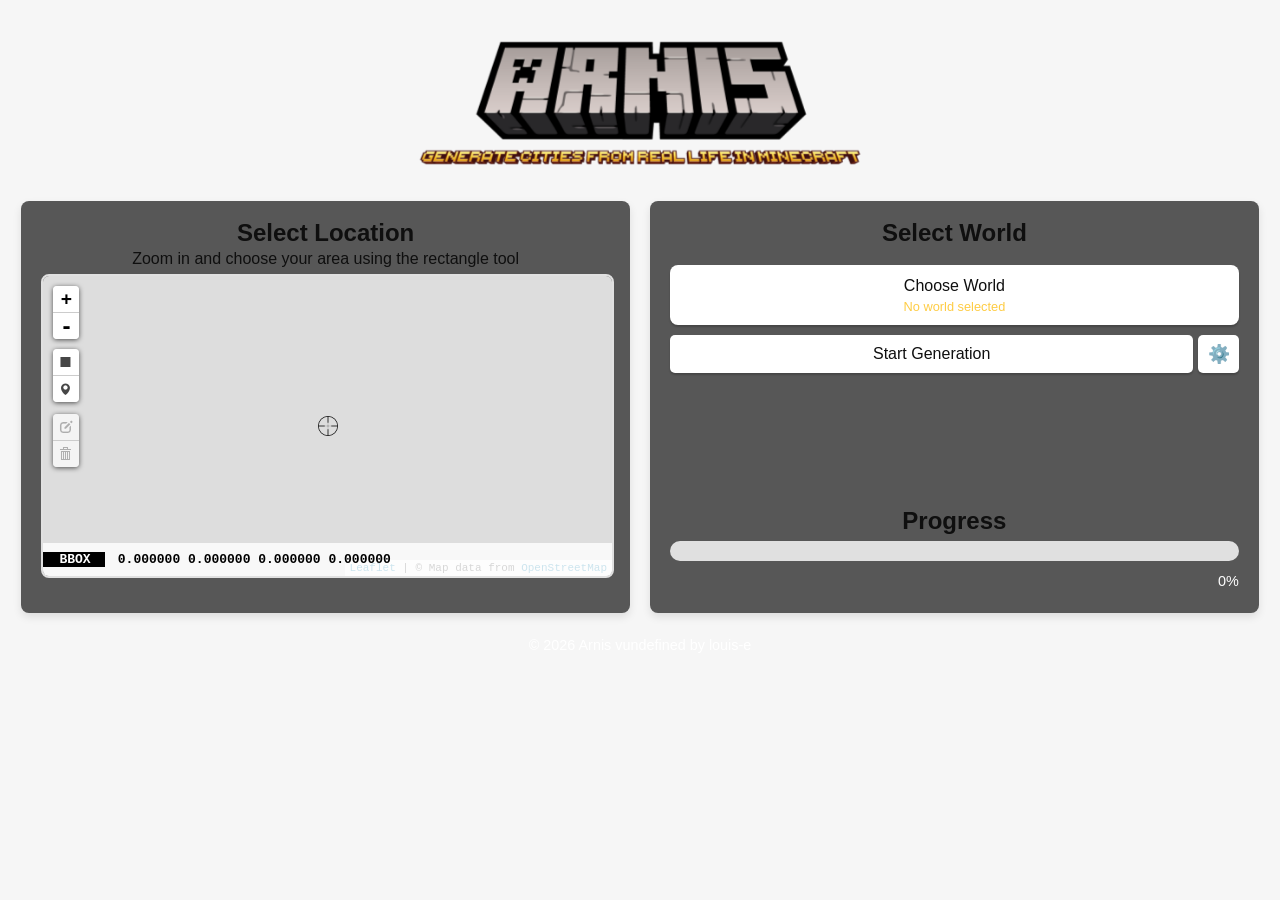
==== gui-src/index.html @ ad7ec656 "Added language dropdown" ====
<!doctype html>
<html lang="en">

<head>
  <meta charset="UTF-8" />
  <link rel="stylesheet" href="./css/styles.css" />
  <meta name="viewport" content="width=device-width, initial-scale=1.0" />
  <title>Arnis</title>
  <script type="module" src="./js/main.js" defer></script>
  <script type="module" src="./js/license.js" defer></script>
  <script type="module" src="./js/language-selector.js" defer></script>
</head>

<body>
  <main class="container">
    <div class="row">
      <a href="https://github.com/louis-e/arnis" target="_blank">
        <img src="./images/logo.png" id="arnis-logo" class="logo arnis" alt="Arnis Logo" style="width: 35%; height: auto;" />
      </a>
    </div>

    <div class="flex-container">
      <!-- Left Box: Map and BBox Input -->
      <section class="section map-box" style="margin-bottom: 0; padding-bottom: 0;">
        <h2 data-localize="select_location">Select Location</h2>
        <span id="bbox-text" style="font-size: 1.0em; display: block; margin-top: -8px; margin-bottom: 3px;" data-localize="zoom_in_and_choose">
          Zoom in and choose your area using the rectangle tool
        </span>
        <iframe src="maps.html" width="100%" height="300" class="map-container" title="Map Picker"></iframe>

        <span id="bbox-info"
          style="font-size: 0.75em; color: #7bd864; display: block; margin-bottom: 4px; font-weight: bold; min-height: 2em;"></span>
      </section>

      <!-- Right Box: Directory Selection, Start Button, and Progress Bar -->
      <section class="section controls-box">
        <div class="controls-content">
          <h2 data-localize="select_world">Select World</h2>

          <!-- Updated Tooltip Structure -->
          <div class="tooltip" style="width: 100%;">
            <button type="button" onclick="openWorldPicker()" style="padding: 10px; line-height: 1.2; width: 100%;">
              <span id="choose_world">Choose World</span>
              <br>
              <span id="selected-world" style="font-size: 0.8em; color: #fecc44; display: block; margin-top: 4px;" data-localize="no_world_selected">
                No world selected
              </span>
            </button>
          </div>
          
          <div class="button-container">
            <button type="button" id="start-button" class="start-button" onclick="startGeneration()" data-localize="start_generation">Start Generation</button>
            <button type="button" class="settings-button" onclick="openSettings()">
                <i class="gear-icon"></i>
            </button>
          </div>
          <br><br>

          <div class="progress-section">
            <h2 data-localize="progress">Progress</h2>
            <div class="progress-bar-container">
              <div class="progress-bar" id="progress-bar"></div>
            </div>
            <div class="progress-status">
              <span id="progress-message"></span>
              <span id="progress-detail">0%</span>
            </div>
          </div>
        </div>
      </section>
    </div>

    <!-- World Picker Modal -->
    <div id="world-modal" class="modal" style="display: none;">
      <div class="modal-content">
        <span class="close-button" onclick="closeWorldPicker()">&times;</span>
        <h2 data-localize="choose_world_modal_title">Choose World</h2>

        <button type="button" id="select-world-button" class="select-world-button" onclick="selectWorld(false)" data-localize="select_existing_world">Select existing world</button>
        <button type="button" id="generate-world-button" class="generate-world-button" onclick="selectWorld(true)" data-localize="generate_new_world">Generate new world</button>
      </div>
    </div>

    <!-- Settings Modal -->
    <div id="settings-modal" class="modal" style="display: none;">
      <div class="modal-content">
        <span class="close-button" onclick="closeSettings()">&times;</span>
        <h2 data-localize="customization_settings">Customization Settings</h2>

        <!-- Terrain Toggle Button -->
        <div class="settings-row">
          <label for="terrain-toggle" data-localize="terrain">Terrain</label>
          <div class="settings-control">
            <input type="checkbox" id="terrain-toggle" name="terrain-toggle" checked>
          </div>
        </div>

        <!-- Fill ground Toggle Button -->
        <div class="settings-row">
          <label for="fillground-toggle" data-localize="fillground">Fill Ground</label>
          <div class="settings-control">
            <input type="checkbox" id="fillground-toggle" name="fillground-toggle">
          </div>
        </div>

        <!-- World Scale Slider -->
        <div class="settings-row">
          <label for="scale-value-slider" data-localize="world_scale">World Scale</label>
          <div class="settings-control">
            <input type="range" id="scale-value-slider" name="scale-value-slider" min="0.30" max="2.5" step="0.1" value="1">
            <span id="slider-value">1.00</span>
          </div>
        </div>

        <!-- Bounding Box Input -->
        <div class="settings-row">
          <label for="bbox-coords" data-localize="custom_bounding_box">Custom Bounding Box</label>
          <div class="settings-control">
            <input type="text" id="bbox-coords" name="bbox-coords" maxlength="55" placeholder="Format: lat,lng,lat,lng">
          </div>
        </div>

        <!-- Floodfill Timeout Input -->
        <div class="settings-row">
          <label for="floodfill-timeout" data-localize="floodfill_timeout">Floodfill Timeout (sec)</label>
          <div class="settings-control">
            <input type="number" id="floodfill-timeout" name="floodfill-timeout" min="0" step="1" value="20" placeholder="Seconds">
          </div>
        </div>

        <!-- Ground Level Input -->
        <div class="settings-row">
          <label for="ground-level" data-localize="ground_level">Ground Level</label>
          <div class="settings-control">
            <input type="number" id="ground-level" name="ground-level" min="-64" max="290" value="-62" placeholder="Ground Level">
          </div>
        </div>

        <!-- Language Selector -->
        <div class="settings-row">
          <label for="language-select" data-localize="language">Language</label>
          <div class="settings-control">
            <select id="language-select" name="language-select" class="language-dropdown">
              <option value="en">English</option>
              <option value="ar">العربية</option>
              <option value="de">Deutsch</option>
              <option value="es">Español</option>
              <option value="fi">Suomi</option>
              <option value="fr-FR">Français</option>
              <option value="hu">Magyar</option>
              <option value="ko">한국어</option>
              <option value="lt">Lietuvių</option>
              <option value="pl">Polski</option>
              <option value="ru">Русский</option>
              <option value="sv">Svenska</option>
              <option value="ua">Українська</option>
              <option value="zh-CN">中文 (简体)</option>
            </select>
          </div>
        </div>

        <!-- License and Credits Button -->
        <div class="settings-row license-button-row">
          <button type="button" id="license-button" class="license-button" onclick="openLicense()" data-localize="license_and_credits">License and Credits</button>
        </div>
      </div>
    </div>

    <!-- License Modal -->
    <div id="license-modal" class="modal" style="display: none;">
      <div class="modal-content">
        <span class="close-button" onclick="closeLicense()">&times;</span>
        <h2 data-localize="license_and_credits">License and Credits</h2>
        <div id="license-content" style="overflow-y: auto; max-height: 300px; font-size: 0.85em; line-height: 1.3; padding: 10px; border: 1px solid #ccc; border-radius: 4px;">
          Loading...
        </div>
      </div>
    </div>

    <!-- Footer -->
    <footer class="footer">
      <a href="https://github.com/louis-e/arnis" target="_blank" class="footer-link" data-localize="footer_text">
        © {year} Arnis v{version} by louis-e
      </a>
    </footer>
  </main>
</body>

</html>
---- gui-src/css/styles.css ----
:root {
  font-family: Inter, Avenir, Helvetica, Arial, sans-serif;
  font-size: 16px;
  line-height: 24px;
  font-weight: 400;
  color: #0f0f0f;
  background-color: #f6f6f6;
  font-synthesis: none;
  text-rendering: optimizeLegibility;
  -webkit-font-smoothing: antialiased;
  -moz-osx-font-smoothing: grayscale;
  -webkit-text-size-adjust: 100%;
}

p {
  color: #ececec;
}

.container {
  margin: 0;
  padding-top: 1vh;
  display: flex;
  flex-direction: column;
  justify-content: center;
  text-align: center;
}

.logo {
  height: 6em;
  padding: 1.5em;
  will-change: filter;
  transition: 0.75s;
}

.logo.arnis:hover {
  filter: drop-shadow(0 0 2em #b3b3b3);
}

.row {
  display: flex;
  justify-content: center;
}

a {
  font-weight: 500;
  color: #646cff;
  text-decoration: inherit;
}

a:hover {
  color: #535bf2;
}

.flex-container {
  display: flex;
  gap: 20px;
  justify-content: center;
  align-items: stretch;
  margin-top: 5px;
}

.section {
  background: #575757;
  padding: 20px;
  border-radius: 8px;
  box-shadow: 0 4px 8px rgba(0, 0, 0, 0.1);
}

.map-box,
.controls-box {
  width: 45%;
  background: #575757;
  padding: 20px;
  border-radius: 8px;
  box-shadow: 0 4px 8px rgba(0, 0, 0, 0.1);
}

.controls-content {
  display: flex;
  flex-direction: column;
  height: 100%;
}

.controls-box .progress-section {
  margin-top: auto;
}

.map-container {
  border: 2px solid #e0e0e0;
  border-radius: 8px;
}

.section h2 {
  margin-top: 0;
  margin-bottom: 10px;
}

p {
  color: #d6d6d6;
}

button {
  border-radius: 8px;
  border: 1px solid transparent;
  padding: 0.6em 1.2em;
  font-size: 1em;
  font-weight: 500;
  color: #0f0f0f;
  background-color: #ffffff;
  cursor: pointer;
  transition: border-color 0.25s;
  box-shadow: 0 2px 2px rgba(0, 0, 0, 0.2);
  margin-top: 10px;
  width: auto;
}

button:hover {
  border-color: #656565;
}

#selected-directory {
  font-size: 1em;
  margin-top: 6px;
}

.progress-section {
  margin-top: auto;
}

.progress-section h2 {
  margin-bottom: 8px;
  text-align: center;
}

.progress-bar-container {
  width: 100%;
  height: 20px;
  background-color: #e0e0e0;
  border-radius: 10px;
  overflow: hidden;
  margin-top: 8px;
}

.progress-bar {
  height: 100%;
  width: 0%;
  background-color: #4caf50;
  transition: width 0.4s;
}

/* Left and right alignment for "Saving world..." text */
.progress-status {
  display: flex;
  justify-content: space-between;
  font-size: 0.9em;
  margin-top: 8px;
  color: #fff;
}

.footer {
  margin-top: 20px;
  text-align: center;
  font-size: 0.9em;
}

.footer-link {
  color: #ffffff;
  text-decoration: none;
}

.footer-link:hover {
  color: #b3b3b3;
}

@media (prefers-color-scheme: dark) {
  :root {
    color: #f6f6f6;
    background-color: #2f2f2f;
  }

  p {
    color: #ececec;
  }

  input,
  button {
    color: #ffffff;
    background-color: #0f0f0f98;
    border-style: inherit;
  }
  button:active {
    background-color: #0f0f0f69;
  }
}

.tooltip {
  position: relative;
  display: block;
  width: 100%;
}

.tooltip button {
  width: 100%;
}

.controls-box button {
  width: 100%;
}

/* Customization Settings */
.modal {
  position: fixed;
  z-index: 1000;
  left: 0;
  top: 0;
  width: 100%;
  height: 100%;
  overflow: auto;
  background-color: rgba(0, 0, 0, 0.4);
  display: flex;
  justify-content: center;
  align-items: center;
}

.modal-content {
  background-color: #797979;
  padding: 20px;
  border: 1px solid #797979;
  border-radius: 10px;
  width: 400px;
  box-shadow: 0px 4px 8px rgba(0, 0, 0, 0.2);
}

.close-button {
  color: #e9e9e9;
  float: right;
  font-size: 28px;
  font-weight: bold;
  cursor: pointer;
}

.close-button:hover {
  color: #ffffff;
}

#terrain-toggle {
  accent-color: #fecc44;
}

.terrain-toggle-container, .scale-slider-container {
  margin: 15px 0;
}

#fillground-toggle {
  accent-color: #fecc44;
}

.fillground-toggle-container, .scale-slider-container {
  margin: 15px 0;
}

.scale-slider-container label {
  display: block;
  margin-bottom: 5px;
}

#scale-value-slider {
  accent-color: #fecc44;
}

#slider-value {
  margin-left: 10px;
  font-weight: bold;
}

.bbox-input-container {
  margin-bottom: 20px;
}

.bbox-input-container label {
  display: block;
  margin-bottom: 5px;
}

#bbox-coords {
  width: 100%;
  padding: 8px;
  border: 1px solid #fecc44;
  border-radius: 4px;
  font-size: 14px;
}

#bbox-coords:focus {
  outline: none;
  border-color: #fecc44;
  box-shadow: 0 0 5px #fecc44;
}

/* Settings Modal Layout */
.settings-row {
  display: flex;
  justify-content: space-between;
  align-items: center;
  margin-bottom: 15px;
}

.settings-row label {
  text-align: left;
  flex: 1;
}

.settings-control {
  flex: 1;
  display: flex;
  justify-content: flex-end;
  align-items: center;
}

.settings-control input[type="range"] {
  width: 60%;
}

.settings-control input[type="text"],
.settings-control input[type="number"] {
  width: 100%;
  max-width: 180px;
  padding: 5px;
  border-radius: 4px;
  border: 1px solid #fecc44;
}

.license-button-row {
  justify-content: center;
  margin-top: 15px;
}

.license-button {
  width: 80% !important;
}

/* Language dropdown styling */
.language-dropdown {
  width: 100%;
  max-width: 180px;
  padding: 5px 8px;
  border-radius: 4px;
  border: 1px solid #fecc44;
  background-color: #ffffff;
  color: #0f0f0f;
  appearance: menulist;
  cursor: pointer;
  font-size: 15px;
  font-family: -apple-system, BlinkMacSystemFont, "Segoe UI", Roboto, Helvetica, Arial, sans-serif;
}

.language-dropdown option {
  padding: 5px;
  font-size: 15px;
}

/* Language dropdown styling */
.language-dropdown {
  /* Base styling already defined elsewhere */
}

@media (prefers-color-scheme: dark) {
  .language-dropdown {
    background-color: #0f0f0f98;
    color: #ffffff;
    border: 1px solid #fecc44;
  }
}

.button-container {
  display: flex;
  align-items: center;
  justify-content: flex-start;
  gap: 5px;
}

.start-button {
  padding: 10px 20px;
  border: none;
  border-radius: 5px;
  font-size: 16px;
  cursor: pointer;
  transition: background-color 0.3s;
}

.start-button:hover {
  background-color: #4caf50;
}

.settings-button {
  width: 40px !important;
  height: 38px;
  border-radius: 5px;
  display: flex;
  justify-content: center;
  align-items: center;
  cursor: pointer;
  transition: background-color 0.3s, border-color 0.3s;
}

.settings-button .gear-icon::before {
  content: "⚙️";
  font-size: 18px;
}

/* Logo Animation */
#arnis-logo {
  width: 35%;
  height: auto;
  opacity: 0;
  transform: scale(0);
  animation: zoomInLogo 1s ease-out forwards;
}

/* Keyframe Animation */
@keyframes zoomInLogo {
  0% {
    transform: scale(0);
    opacity: 0;
  }
  100% {
    transform: scale(1);
    opacity: 1;
  }
}
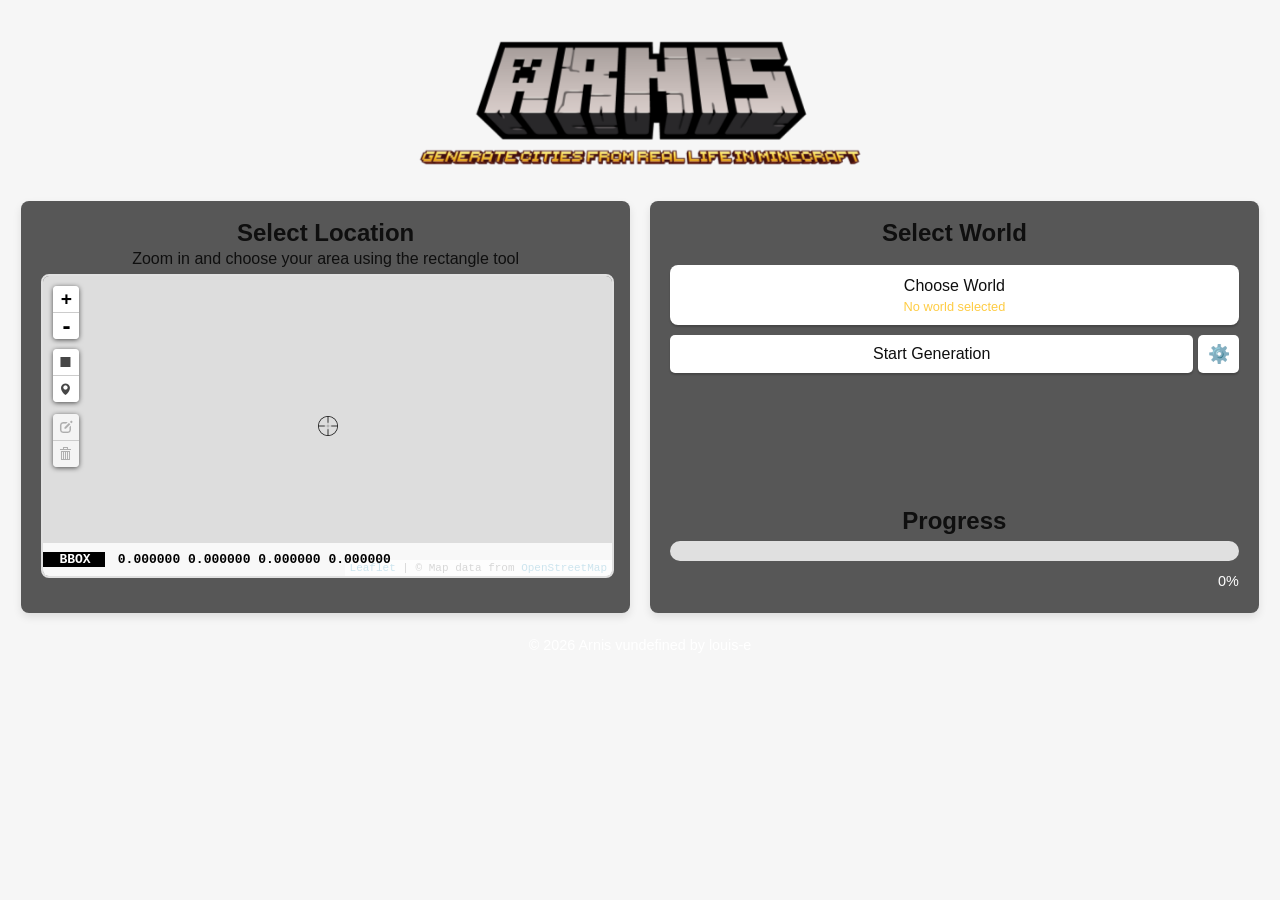
==== commit e0b00f52: "Conditional roof generation" ====
--- a/gui-src/index.html
+++ b/gui-src/index.html
@@ -92,6 +92,22 @@
           <label for="terrain-toggle" data-localize="terrain">Terrain</label>
           <div class="settings-control">
             <input type="checkbox" id="terrain-toggle" name="terrain-toggle" checked>
+          </div>
+        </div>
+
+        <!-- Interior Toggle Button -->
+        <div class="settings-row">
+          <label for="interior-toggle" data-localize="interior">Interior Generation</label>
+          <div class="settings-control">
+            <input type="checkbox" id="interior-toggle" name="interior-toggle" checked>
+          </div>
+        </div>
+
+        <!-- Roof Toggle Button -->
+        <div class="settings-row">
+          <label for="roof-toggle" data-localize="roof">Roof Generation</label>
+          <div class="settings-control">
+            <input type="checkbox" id="roof-toggle" name="roof-toggle" checked>
           </div>
         </div>
 
--- a/gui-src/css/styles.css
+++ b/gui-src/css/styles.css
@@ -259,6 +259,22 @@
   margin: 15px 0;
 }
 
+#interior-toggle {
+  accent-color: #fecc44;
+}
+
+.interior-toggle-container, .scale-slider-container {
+  margin: 15px 0;
+}
+
+#roof-toggle {
+  accent-color: #fecc44;
+}
+
+.roof-toggle-container, .scale-slider-container {
+  margin: 15px 0;
+}
+
 .scale-slider-container label {
   display: block;
   margin-bottom: 5px;
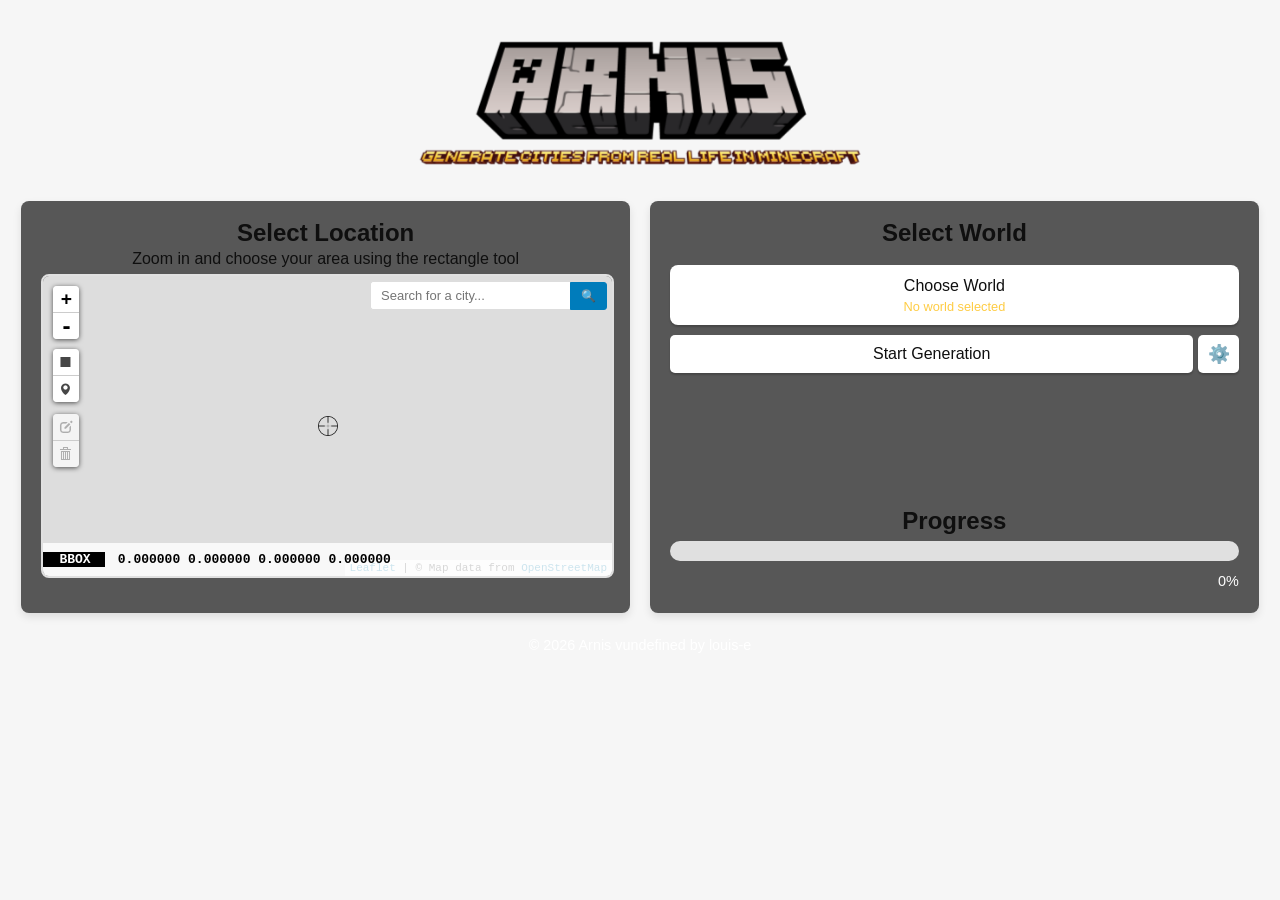
==== commit 093a3086: "Add city search box to map with geocoding support" ====
--- a/gui-src/index.html
+++ b/gui-src/index.html
@@ -15,7 +15,7 @@
   <main class="container">
     <div class="row">
       <a href="https://github.com/louis-e/arnis" target="_blank">
-        <img src="./images/logo.png" id="arnis-logo" class="logo arnis" alt="Arnis Logo" style="width: 35%; height: auto;" />
+        <img src="./images/logo.png" id="arnis-logo" class="logo arnis" alt="Arnis Logo" style="width: 35%; height: auto;">
       </a>
     </div>
 
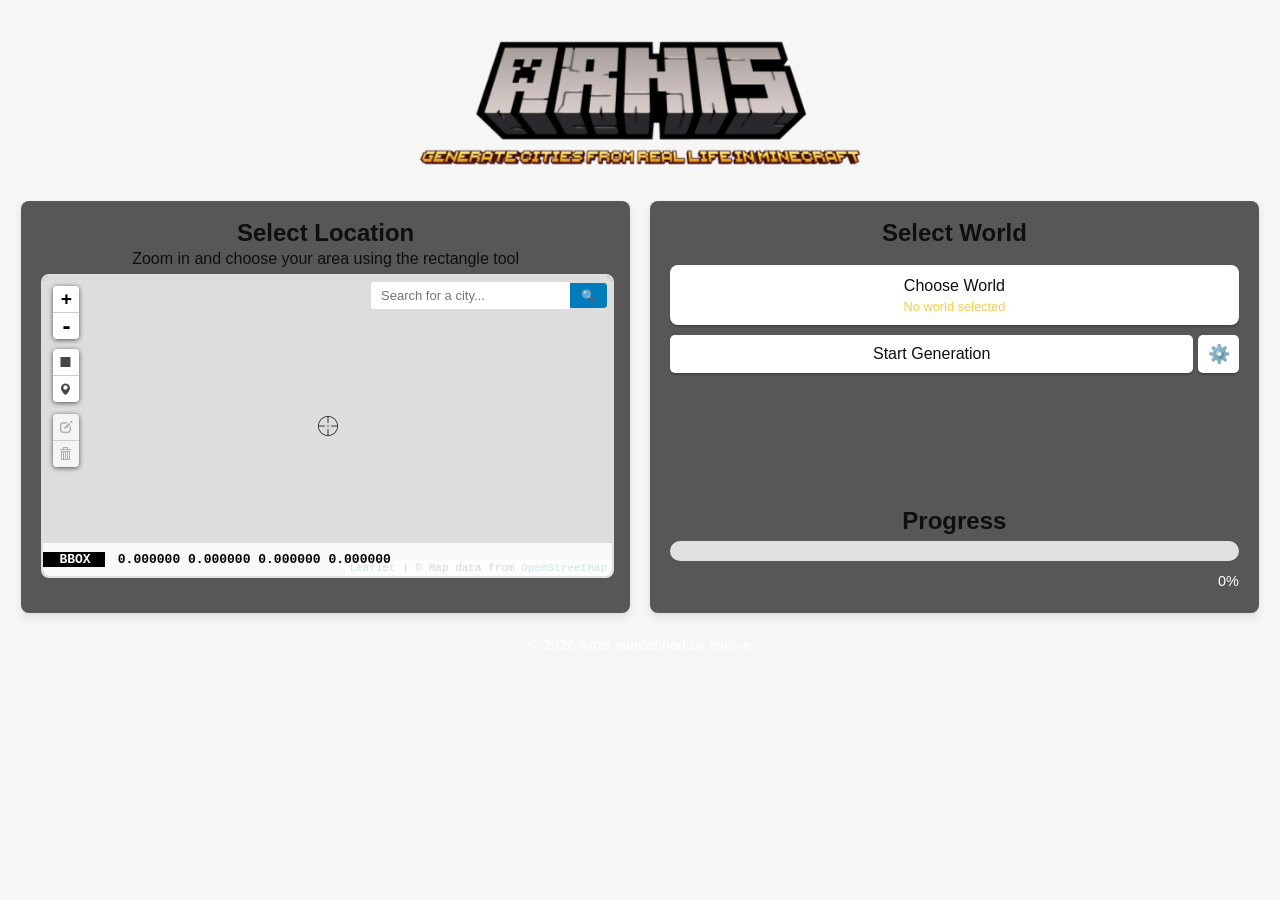
==== commit 73d1f803: "Deprecate ground level input" ====
--- a/gui-src/index.html
+++ b/gui-src/index.html
@@ -144,14 +144,6 @@
           </div>
         </div>
 
-        <!-- Ground Level Input -->
-        <div class="settings-row">
-          <label for="ground-level" data-localize="ground_level">Ground Level</label>
-          <div class="settings-control">
-            <input type="number" id="ground-level" name="ground-level" min="-64" max="290" value="-62" placeholder="Ground Level">
-          </div>
-        </div>
-
         <!-- Language Selector -->
         <div class="settings-row">
           <label for="language-select" data-localize="language">Language</label>
--- a/gui-src/css/styles.css
+++ b/gui-src/css/styles.css
@@ -10,6 +10,11 @@
   -webkit-font-smoothing: antialiased;
   -moz-osx-font-smoothing: grayscale;
   -webkit-text-size-adjust: 100%;
+  
+  /* CSS Variables for consistent theming */
+  --primary-accent: #fecc44;
+  --primary-accent-dark: #e6b73d;
+  --primary-accent-light: #fff2cc;
 }
 
 p {
@@ -43,12 +48,13 @@
 
 a {
   font-weight: 500;
-  color: #646cff;
+  color: var(--primary-accent);
   text-decoration: inherit;
+  transition: color 0.3s ease;
 }
 
 a:hover {
-  color: #535bf2;
+  color: var(--primary-accent-dark);
 }
 
 .flex-container {
@@ -374,11 +380,6 @@
   font-size: 15px;
 }
 
-/* Language dropdown styling */
-.language-dropdown {
-  /* Base styling already defined elsewhere */
-}
-
 @media (prefers-color-scheme: dark) {
   .language-dropdown {
     background-color: #0f0f0f98;
@@ -428,18 +429,22 @@
   width: 35%;
   height: auto;
   opacity: 0;
-  transform: scale(0);
-  animation: zoomInLogo 1s ease-out forwards;
+  transform: scale(0) rotate(-10deg);
+  animation: zoomInLogo 1.2s cubic-bezier(0.34, 1.56, 0.64, 1) forwards;
 }
 
 /* Keyframe Animation */
 @keyframes zoomInLogo {
   0% {
-    transform: scale(0);
+    transform: scale(0) rotate(-10deg);
     opacity: 0;
   }
+  60% {
+    transform: scale(1.05) rotate(2deg);
+    opacity: 0.8;
+  }
   100% {
-    transform: scale(1);
+    transform: scale(1) rotate(0deg);
     opacity: 1;
   }
 }
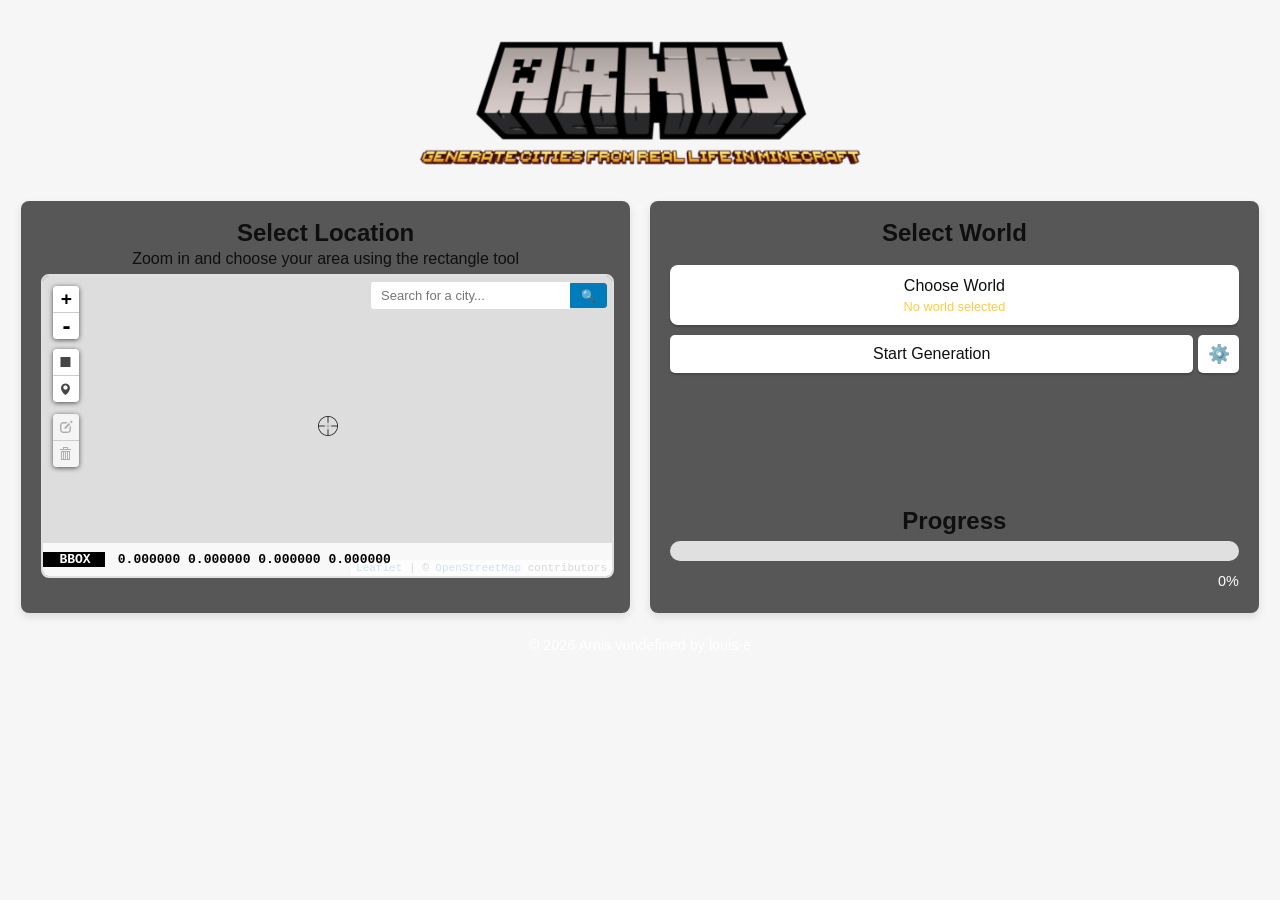
==== commit 22fcd48c: "Add map theme setting" ====
--- a/gui-src/index.html
+++ b/gui-src/index.html
@@ -144,25 +144,39 @@
           </div>
         </div>
 
+        <!-- Map Theme Selector -->
+        <div class="settings-row">
+          <label for="tile-theme-select" data-localize="map_theme">Map Theme</label>
+          <div class="settings-control">
+            <select id="tile-theme-select" name="tile-theme-select" class="theme-dropdown">
+              <option value="osm">Standard</option>
+              <option value="esri-imagery">Satellite</option>
+              <option value="opentopomap">Topographic</option>
+              <option value="stadia-bright">Smooth Bright</option>
+              <option value="stadia-dark">Smooth Dark</option>
+            </select>
+          </div>
+        </div>
+
         <!-- Language Selector -->
         <div class="settings-row">
           <label for="language-select" data-localize="language">Language</label>
           <div class="settings-control">
             <select id="language-select" name="language-select" class="language-dropdown">
               <option value="en">English</option>
-              <option value="ar">العربية</option>
               <option value="de">Deutsch</option>
               <option value="es">Español</option>
+              <option value="fr-FR">Français</option>
+              <option value="ru">Русский</option>
+              <option value="zh-CN">中文 (简体)</option>
+              <option value="ko">한국어</option>
+              <option value="pl">Polski</option>
+              <option value="sv">Svenska</option>
+              <option value="ar">العربية</option>
               <option value="fi">Suomi</option>
-              <option value="fr-FR">Français</option>
               <option value="hu">Magyar</option>
-              <option value="ko">한국어</option>
               <option value="lt">Lietuvių</option>
-              <option value="pl">Polski</option>
-              <option value="ru">Русский</option>
-              <option value="sv">Svenska</option>
               <option value="ua">Українська</option>
-              <option value="zh-CN">中文 (简体)</option>
             </select>
           </div>
         </div>
--- a/gui-src/css/styles.css
+++ b/gui-src/css/styles.css
@@ -388,6 +388,34 @@
   }
 }
 
+/* Theme dropdown styling */
+.theme-dropdown {
+  width: 100%;
+  max-width: 180px;
+  padding: 5px 8px;
+  border-radius: 4px;
+  border: 1px solid #fecc44;
+  background-color: #ffffff;
+  color: #0f0f0f;
+  appearance: menulist;
+  cursor: pointer;
+  font-size: 15px;
+  font-family: -apple-system, BlinkMacSystemFont, "Segoe UI", Roboto, Helvetica, Arial, sans-serif;
+}
+
+.theme-dropdown option {
+  padding: 5px;
+  font-size: 15px;
+}
+
+@media (prefers-color-scheme: dark) {
+  .theme-dropdown {
+    background-color: #0f0f0f98;
+    color: #ffffff;
+    border: 1px solid #fecc44;
+  }
+}
+
 .button-container {
   display: flex;
   align-items: center;
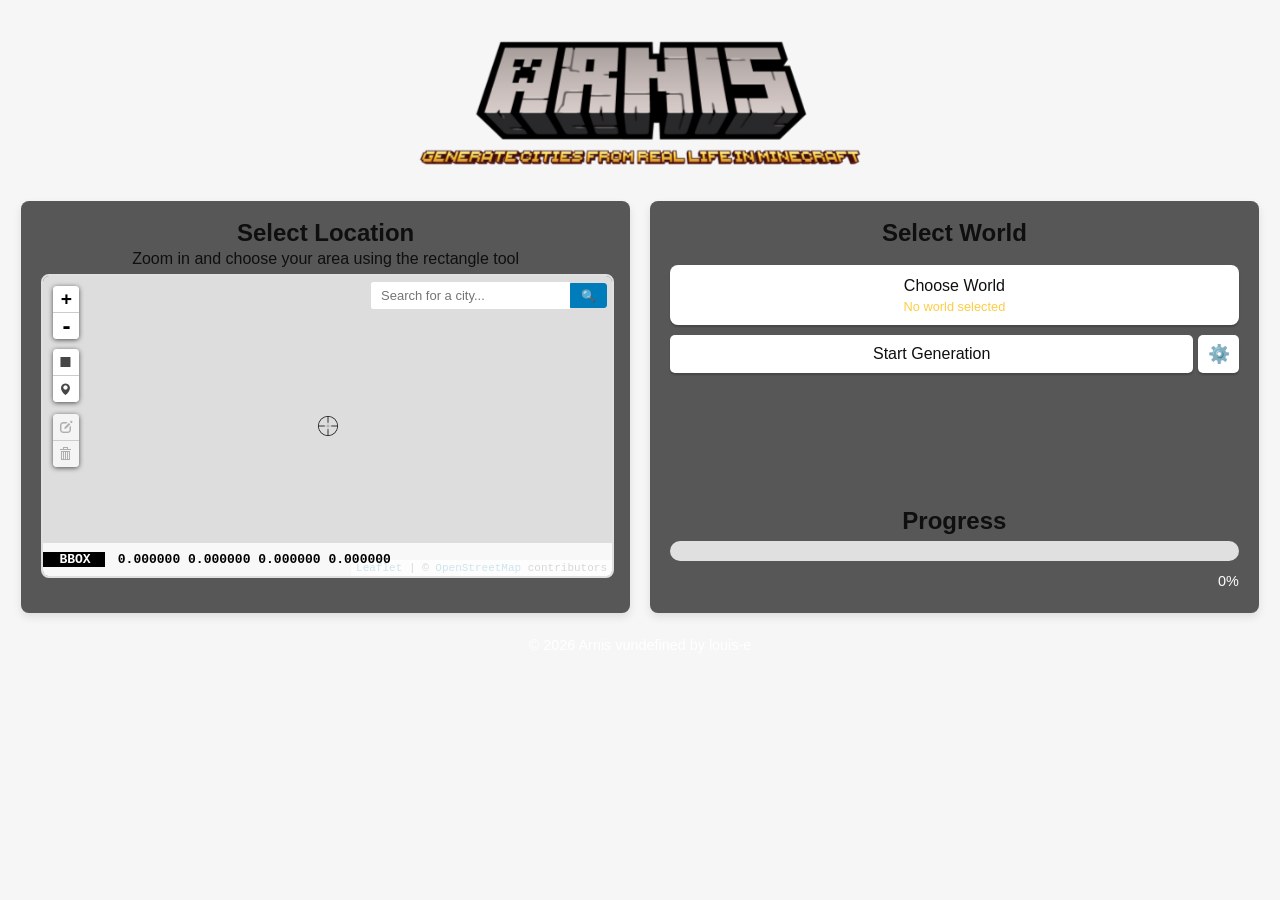
==== commit 991c9074: "Add support button" ====
--- a/gui-src/index.html
+++ b/gui-src/index.html
@@ -185,6 +185,13 @@
         <div class="settings-row license-button-row">
           <button type="button" id="license-button" class="license-button" onclick="openLicense()" data-localize="license_and_credits">License and Credits</button>
         </div>
+
+        <!-- Buy Me a Coffee -->
+        <div class="settings-row buymeacoffee-row">
+          <a href="https://buymeacoffee.com/louisdev" target="_blank" class="buymeacoffee-link">
+            <img src="./images/buymeacoffee.png" alt="Buy Me a Coffee" class="buymeacoffee-logo">
+          </a>
+        </div>
       </div>
     </div>
 
--- a/gui-src/css/styles.css
+++ b/gui-src/css/styles.css
@@ -323,7 +323,7 @@
   display: flex;
   justify-content: space-between;
   align-items: center;
-  margin-bottom: 15px;
+  margin-bottom: 10px;
 }
 
 .settings-row label {
@@ -353,11 +353,35 @@
 
 .license-button-row {
   justify-content: center;
-  margin-top: 15px;
+  margin-top: 10px;
 }
 
 .license-button {
   width: 80% !important;
+}
+
+/* Buy Me a Coffee styling */
+.buymeacoffee-row {
+  justify-content: center;
+  margin-top: 10px;
+  margin-bottom: -10px;
+}
+
+.buymeacoffee-link {
+  display: inline-block;
+  transition: transform 0.3s ease, opacity 0.3s ease;
+}
+
+.buymeacoffee-link:hover {
+  transform: scale(1.05);
+  opacity: 0.8;
+}
+
+.buymeacoffee-logo {
+  height: 35px;
+  width: auto;
+  border-radius: 8px;
+  box-shadow: 0 2px 4px rgba(0, 0, 0, 0.2);
 }
 
 /* Language dropdown styling */
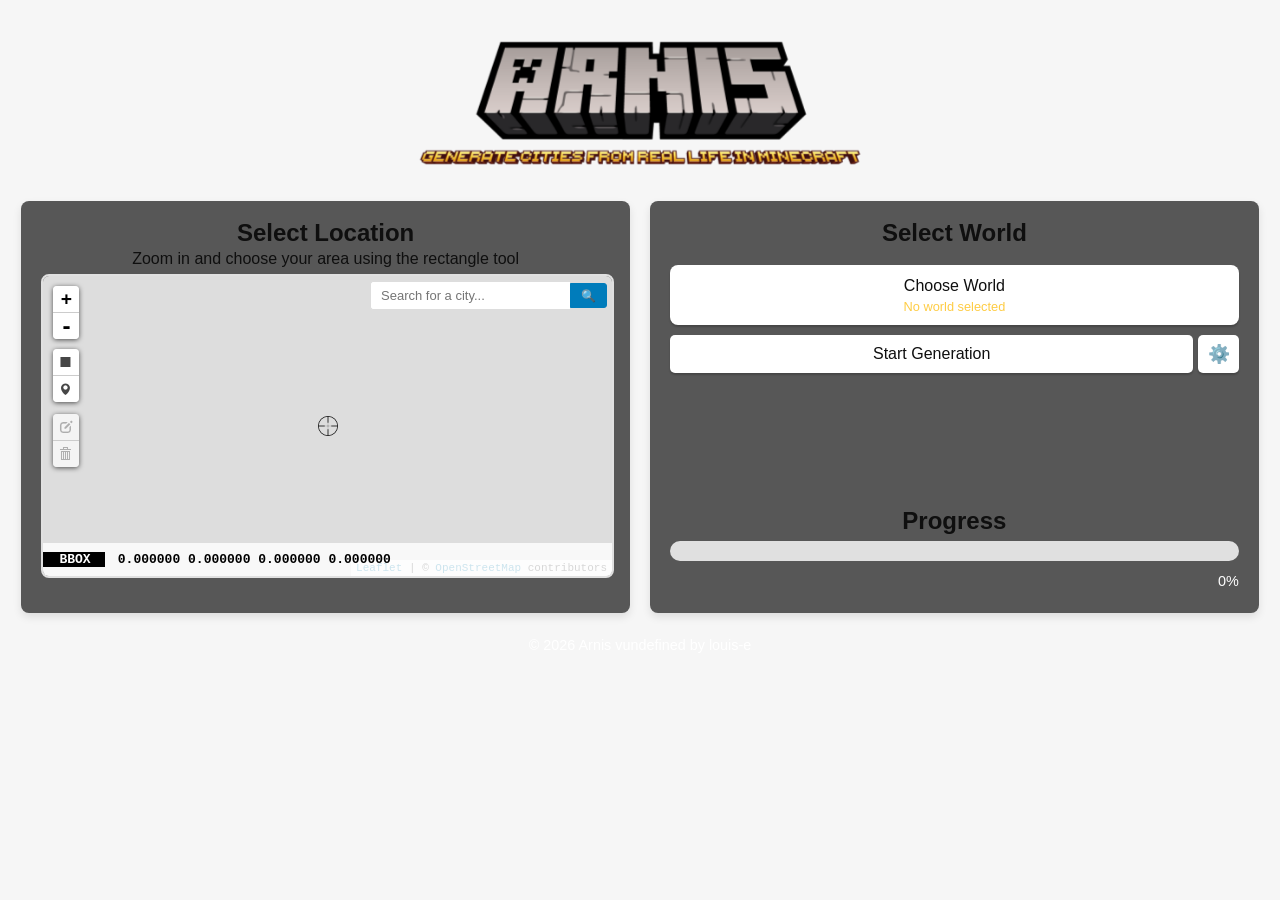
==== commit 33eb8415: "Add Discord button link to settings" ====
--- a/gui-src/index.html
+++ b/gui-src/index.html
@@ -186,10 +186,13 @@
           <button type="button" id="license-button" class="license-button" onclick="openLicense()" data-localize="license_and_credits">License and Credits</button>
         </div>
 
-        <!-- Buy Me a Coffee -->
+        <!-- Buy Me a Coffee and Discord -->
         <div class="settings-row buymeacoffee-row">
           <a href="https://buymeacoffee.com/louisdev" target="_blank" class="buymeacoffee-link">
             <img src="./images/buymeacoffee.png" alt="Buy Me a Coffee" class="buymeacoffee-logo">
+          </a>
+          <a href="https://discord.gg/mA2g69Fhxq" target="_blank" class="discord-link">
+            <img src="./images/discord.png" alt="Discord" class="discord-logo">
           </a>
         </div>
       </div>
--- a/gui-src/css/styles.css
+++ b/gui-src/css/styles.css
@@ -360,24 +360,29 @@
   width: 80% !important;
 }
 
-/* Buy Me a Coffee styling */
+/* Buy Me a Coffee and Discord styling */
 .buymeacoffee-row {
   justify-content: center;
+  align-items: center;
+  gap: 15px;
   margin-top: 10px;
   margin-bottom: -10px;
 }
 
-.buymeacoffee-link {
+.buymeacoffee-link,
+.discord-link {
   display: inline-block;
   transition: transform 0.3s ease, opacity 0.3s ease;
 }
 
-.buymeacoffee-link:hover {
+.buymeacoffee-link:hover,
+.discord-link:hover {
   transform: scale(1.05);
   opacity: 0.8;
 }
 
-.buymeacoffee-logo {
+.buymeacoffee-logo,
+.discord-logo {
   height: 35px;
   width: auto;
   border-radius: 8px;
